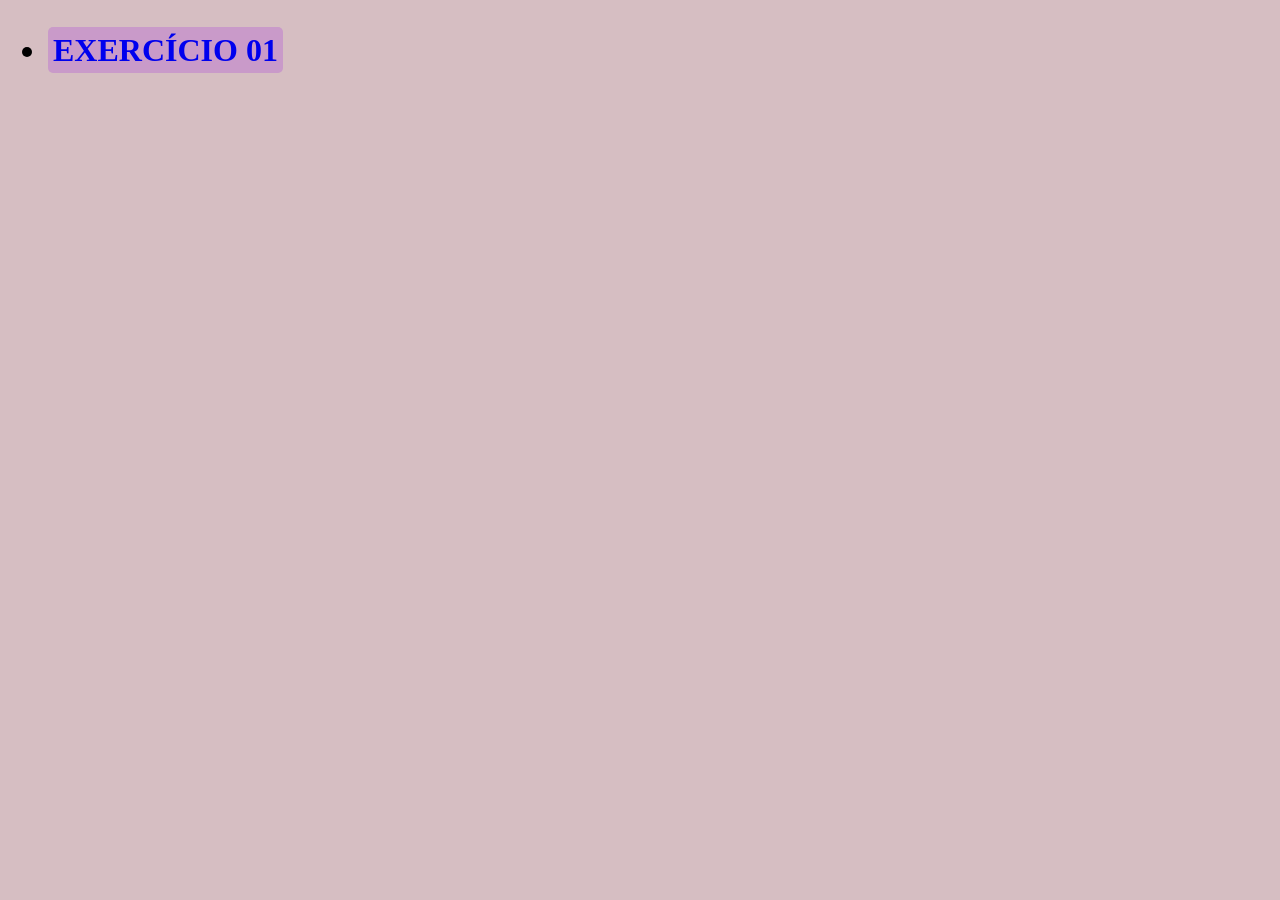
==== Aula01/index.html @ f7e5fded "Atualizando a organização do repo" ====
<!DOCTYPE html>
<html lang="pt-br">
<head>
    <meta charset="UTF-8">
    <meta name="viewport" content="width=device-width, initial-scale=1.0">
    <meta name="description" content="Esse é uma página modelo">
    <meta name="keywords" content="sites, web, desenvolvimento backend">
    <meta name="author" content="Carolina, @carolinasouza______">
    <link rel="icon" type="image/png" href="../favicon.png">
    <link rel="stylesheet" href="../css/estilo.css">
    <title>Aula 01 de JS</title>
</head>
<body>
    <h1>
    <ul>        
        <li><a href="exercicio01.html" target="_blank">EXERCÍCIO 01</a></li>
    </ul>

    
</body>
</html>
---- css/estilo.css ----
mark{
    background-color: rgb(221, 167, 176);
}

a{
    text-decoration: none;
    background-color: rgb(201, 154, 201);
    border-radius: 5px;
    padding: 5px;

}

a:hover{
    background-color: rgb(207, 180, 207);
    transition: 1s;
}
p{
    color: wheat;
}

body{
    background-color: rgb(214, 190, 194);
}
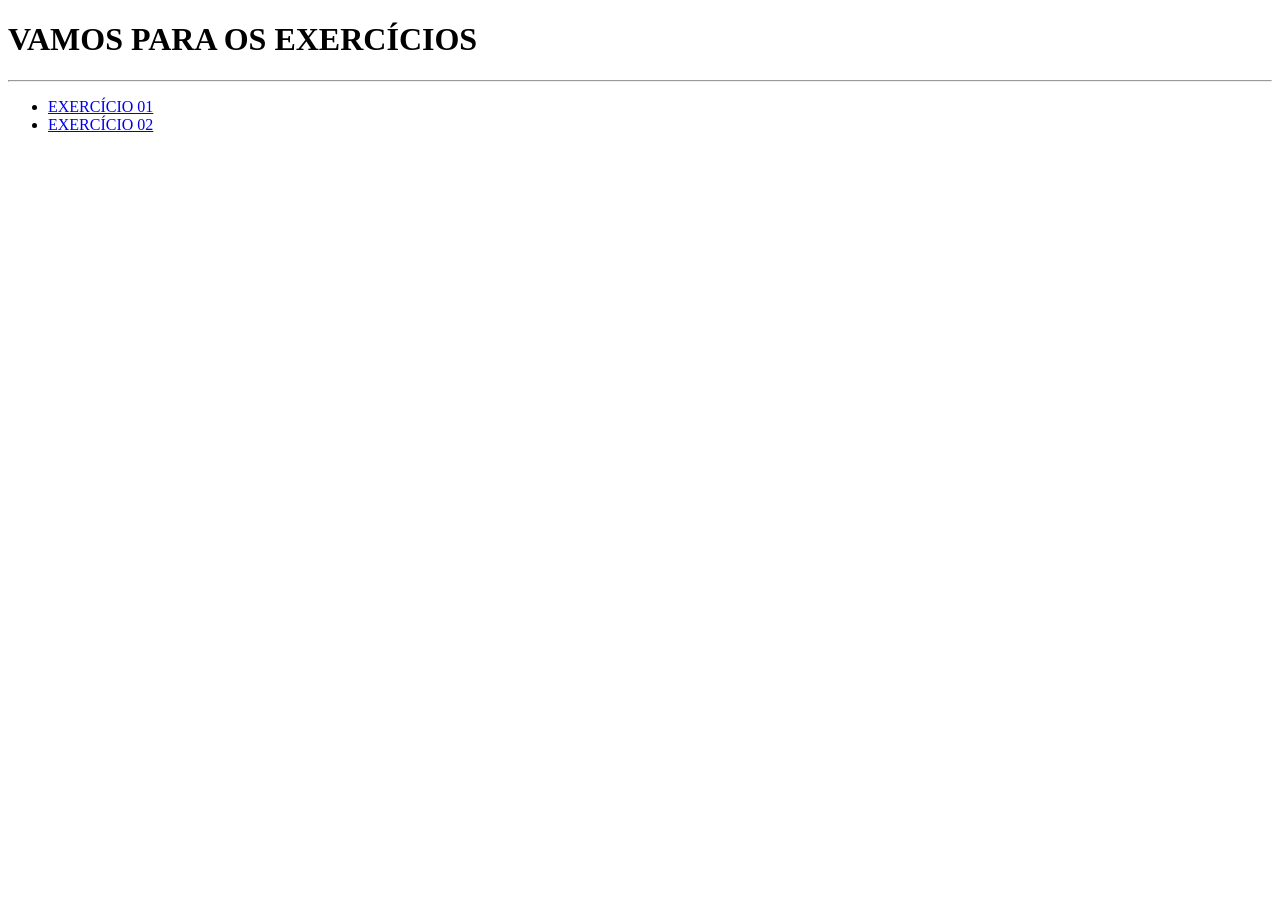
==== commit 9b6f1c58: "ATT" ====
--- a/Aula01/index.html
+++ b/Aula01/index.html
@@ -7,14 +7,20 @@
     <meta name="keywords" content="sites, web, desenvolvimento backend">
     <meta name="author" content="Carolina, @carolinasouza______">
     <link rel="icon" type="image/png" href="../favicon.png">
-    <link rel="stylesheet" href="../css/estilo.css">
+    <link rel="stylesheet" href="aula1.css">
     <title>Aula 01 de JS</title>
 </head>
 <body>
-    <h1>
+    <h1>VAMOS PARA OS EXERCÍCIOS</h1>
+    <hr>
+
     <ul>        
         <li><a href="exercicio01.html" target="_blank">EXERCÍCIO 01</a></li>
+        <li><a href="exercicio02.html" target="_blank">EXERCÍCIO 02</a></li>
+
     </ul>
+    
+    
 
     
 </body>
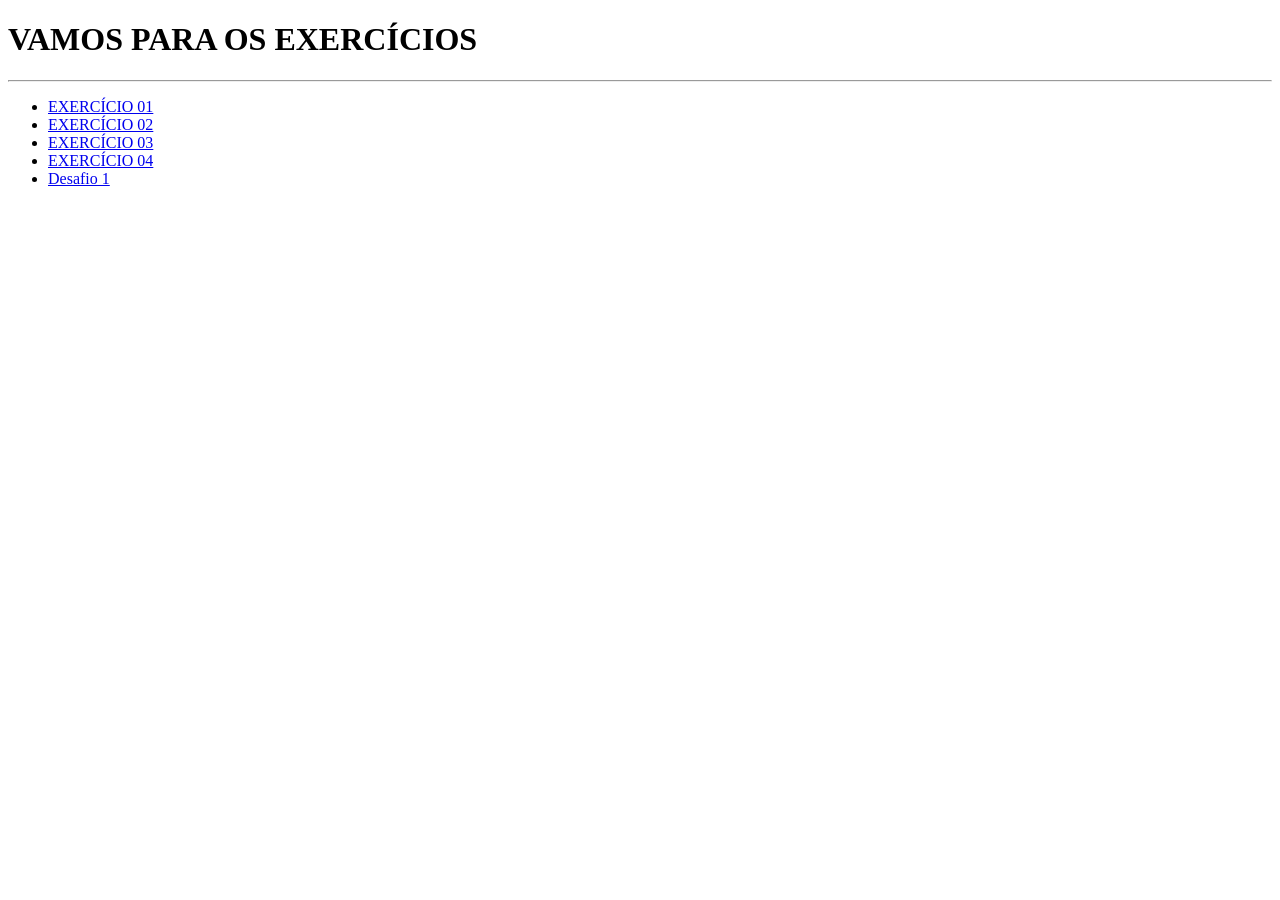
==== commit 03cdb58c: "att" ====
--- a/Aula01/index.html
+++ b/Aula01/index.html
@@ -17,6 +17,9 @@
     <ul>        
         <li><a href="exercicio01.html" target="_blank">EXERCÍCIO 01</a></li>
         <li><a href="exercicio02.html" target="_blank">EXERCÍCIO 02</a></li>
+        <li><a href="exercicio3.html" target="_blank">EXERCÍCIO 03</a></li>
+        <li><a href="exercicio4.html" target="_blank">EXERCÍCIO 04</a></li>
+        <li><a href="desafio01.html" target="_blank">Desafio 1</a></li>
 
     </ul>
     
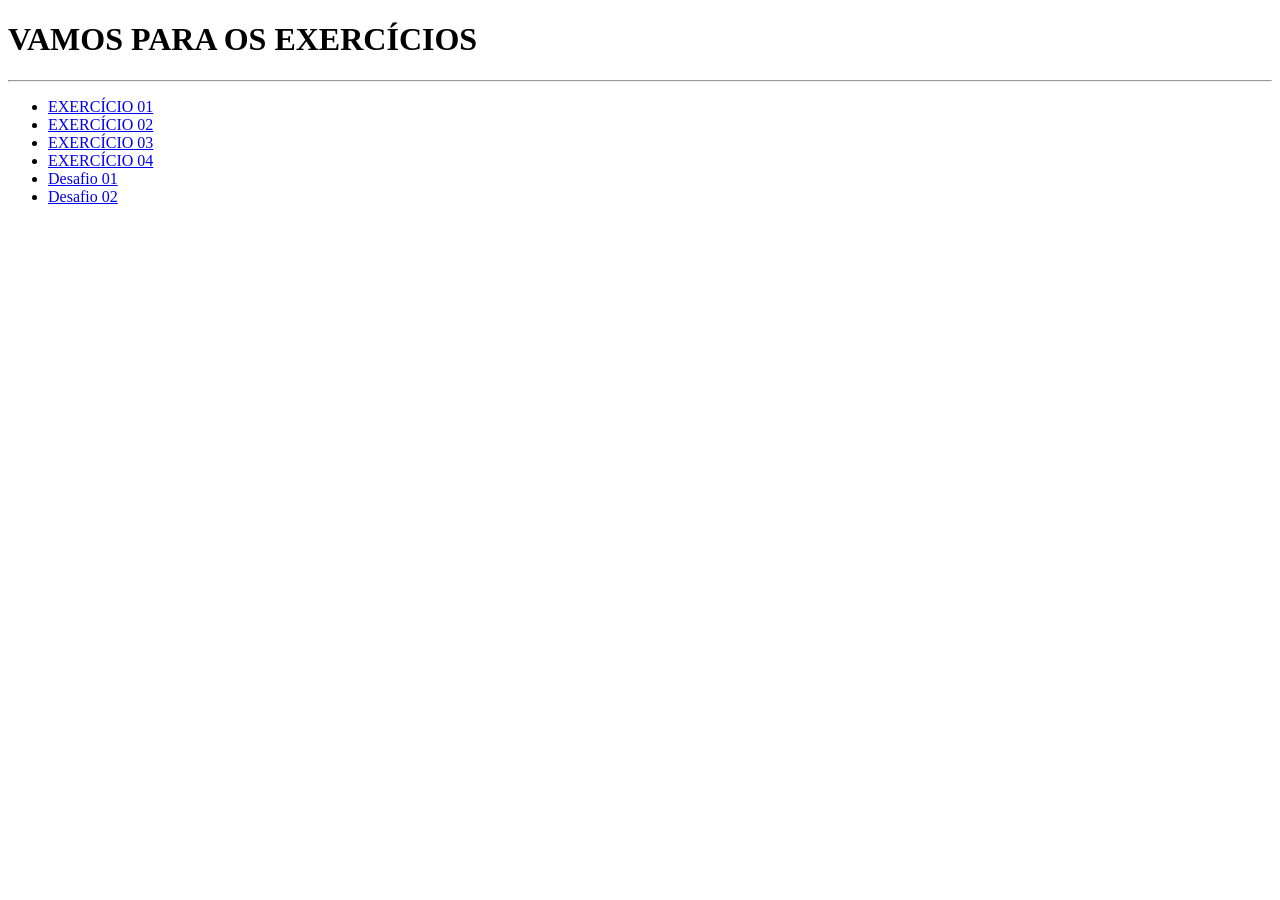
==== commit a000be31: "att" ====
--- a/Aula01/index.html
+++ b/Aula01/index.html
@@ -19,7 +19,8 @@
         <li><a href="exercicio02.html" target="_blank">EXERCÍCIO 02</a></li>
         <li><a href="exercicio3.html" target="_blank">EXERCÍCIO 03</a></li>
         <li><a href="exercicio4.html" target="_blank">EXERCÍCIO 04</a></li>
-        <li><a href="desafio01.html" target="_blank">Desafio 1</a></li>
+        <li><a href="desafio01.html" target="_blank">Desafio 01</a></li>
+        <li><a href="desafio02.html" target="_blank">Desafio 02</a></li>
 
     </ul>
     
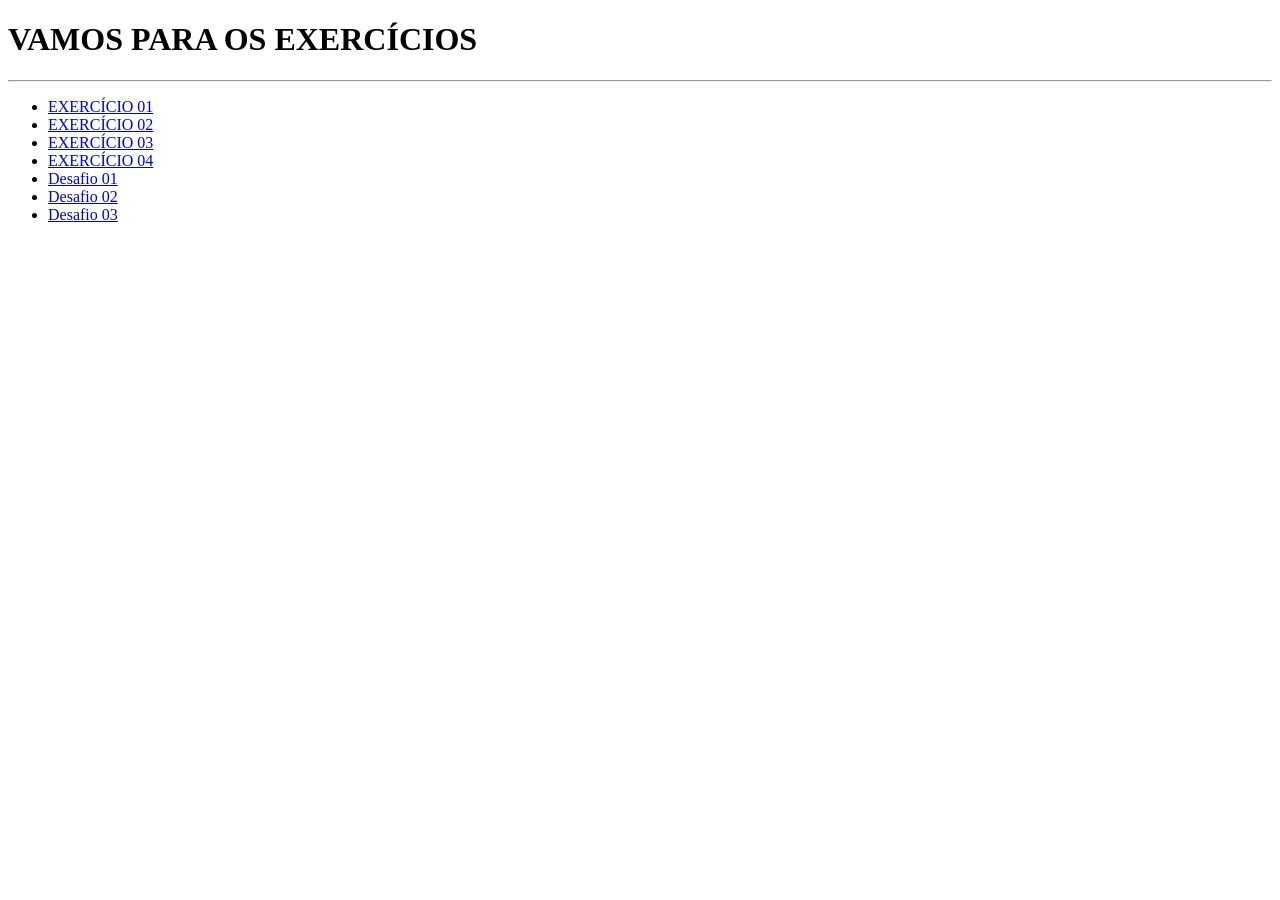
==== commit 227f56fe: "att" ====
--- a/Aula01/index.html
+++ b/Aula01/index.html
@@ -21,6 +21,7 @@
         <li><a href="exercicio4.html" target="_blank">EXERCÍCIO 04</a></li>
         <li><a href="desafio01.html" target="_blank">Desafio 01</a></li>
         <li><a href="desafio02.html" target="_blank">Desafio 02</a></li>
+        <li><a href="desafio03.html" target="_blank">Desafio 03</a></li>
 
     </ul>
     
